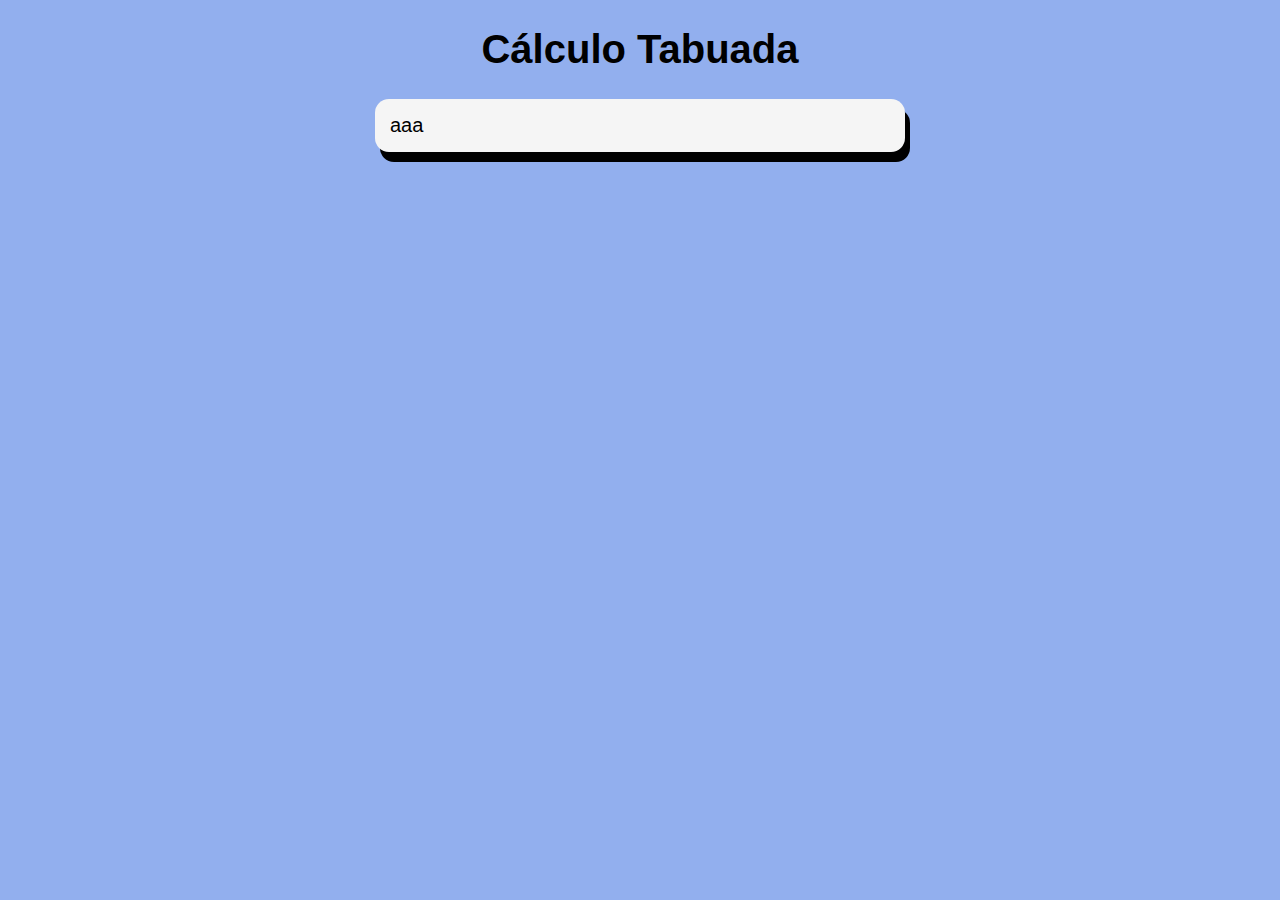
==== tabuadaJS/index.html @ 849e9e46 "1° projeto que tentarei fazer certinho" ====
<!DOCTYPE html>
<html lang="pt_br">
<head>
    <meta charset="UTF-8">
    <meta name="viewport" content="width=device-width, initial-scale=1.0">
    <title>Tabuada</title>

<link rel="stylesheet" href="style.css">
<script src="script.js"></script>

</head>
<body>
    <div id="titulo">
        <h1>Cálculo Tabuada</h1>
    </div>
    
    <section>
        aaa
    </section>


</body>
</html>
---- tabuadaJS/style.css ----
body {
    background-color: rgba(99, 140, 230, 0.699);
    font: normal 15pt Arial;
}

div#titulo {
    text-align: center;
}


section {
    background: whitesmoke;
    margin: auto;
    width: 500px;
    padding: 15px;
    border-radius: 14px;
    box-shadow: black 5px 10px;
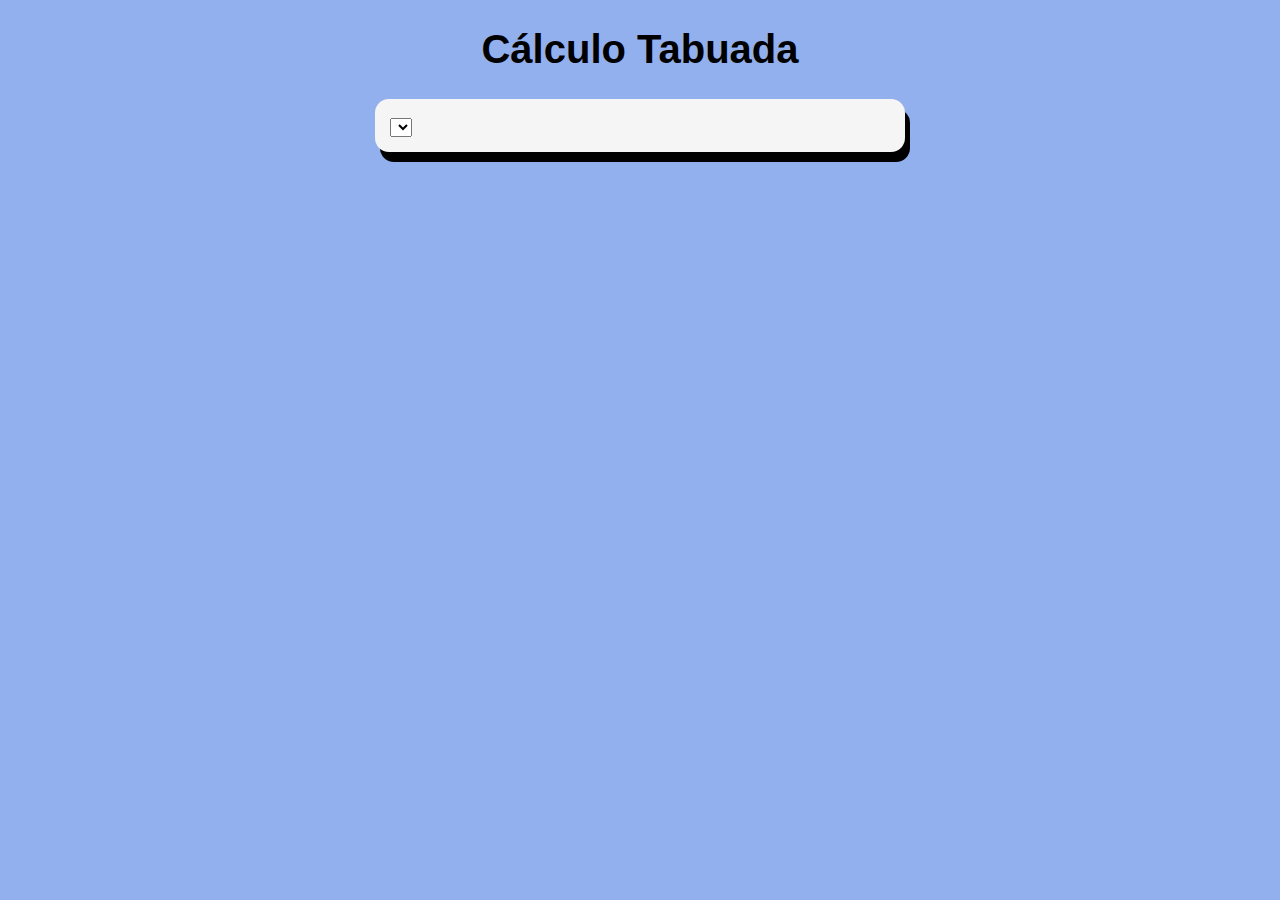
==== commit 46989f5b: "agora vai" ====
--- a/tabuadaJS/index.html
+++ b/tabuadaJS/index.html
@@ -15,7 +15,7 @@
     </div>
     
     <section>
-        aaa
+        <select name="a" id="a">dasdsadsadsad</select>
     </section>
 
 
--- a/tabuadaJS/style.css
+++ b/tabuadaJS/style.css
@@ -15,3 +15,5 @@
     padding: 15px;
     border-radius: 14px;
     box-shadow: black 5px 10px;
+}
+
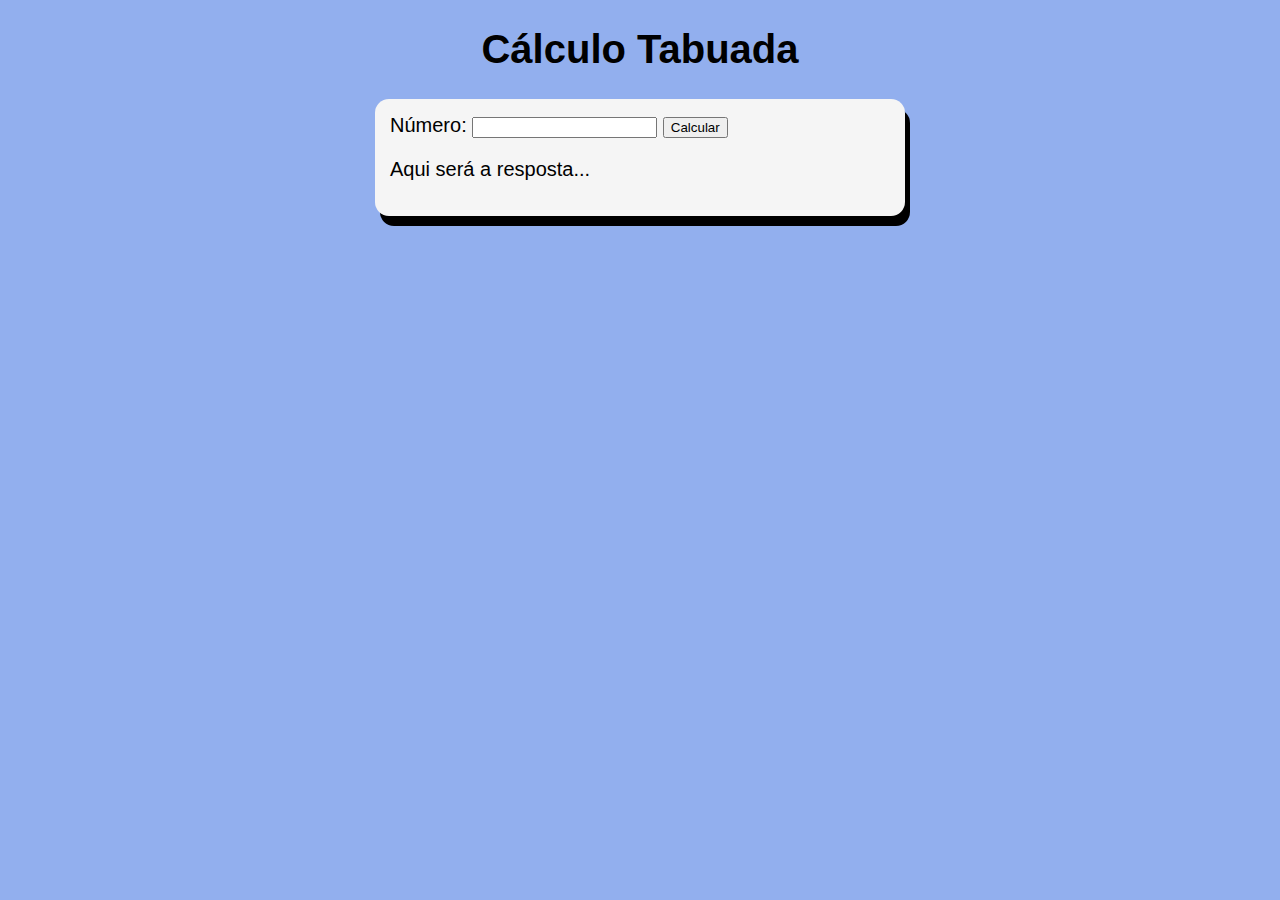
==== commit cade6215: "Incompleto" ====
--- a/tabuadaJS/index.html
+++ b/tabuadaJS/index.html
@@ -11,11 +11,19 @@
 </head>
 <body>
     <div id="titulo">
-        <h1>Cálculo Tabuada</h1>
+        <h1>Cálculo Tabuada</h1> <!-- titulo -->
     </div>
     
     <section>
-        <select name="a" id="a">dasdsadsadsad</select>
+
+        <label for="number">Número:</label>
+        <input type="number">
+
+        <input type="button" value="Calcular" onclick="clicar()"> 
+
+        <div id="res">
+            <p>Aqui será a resposta...</p>
+        </div>
     </section>
 
 
